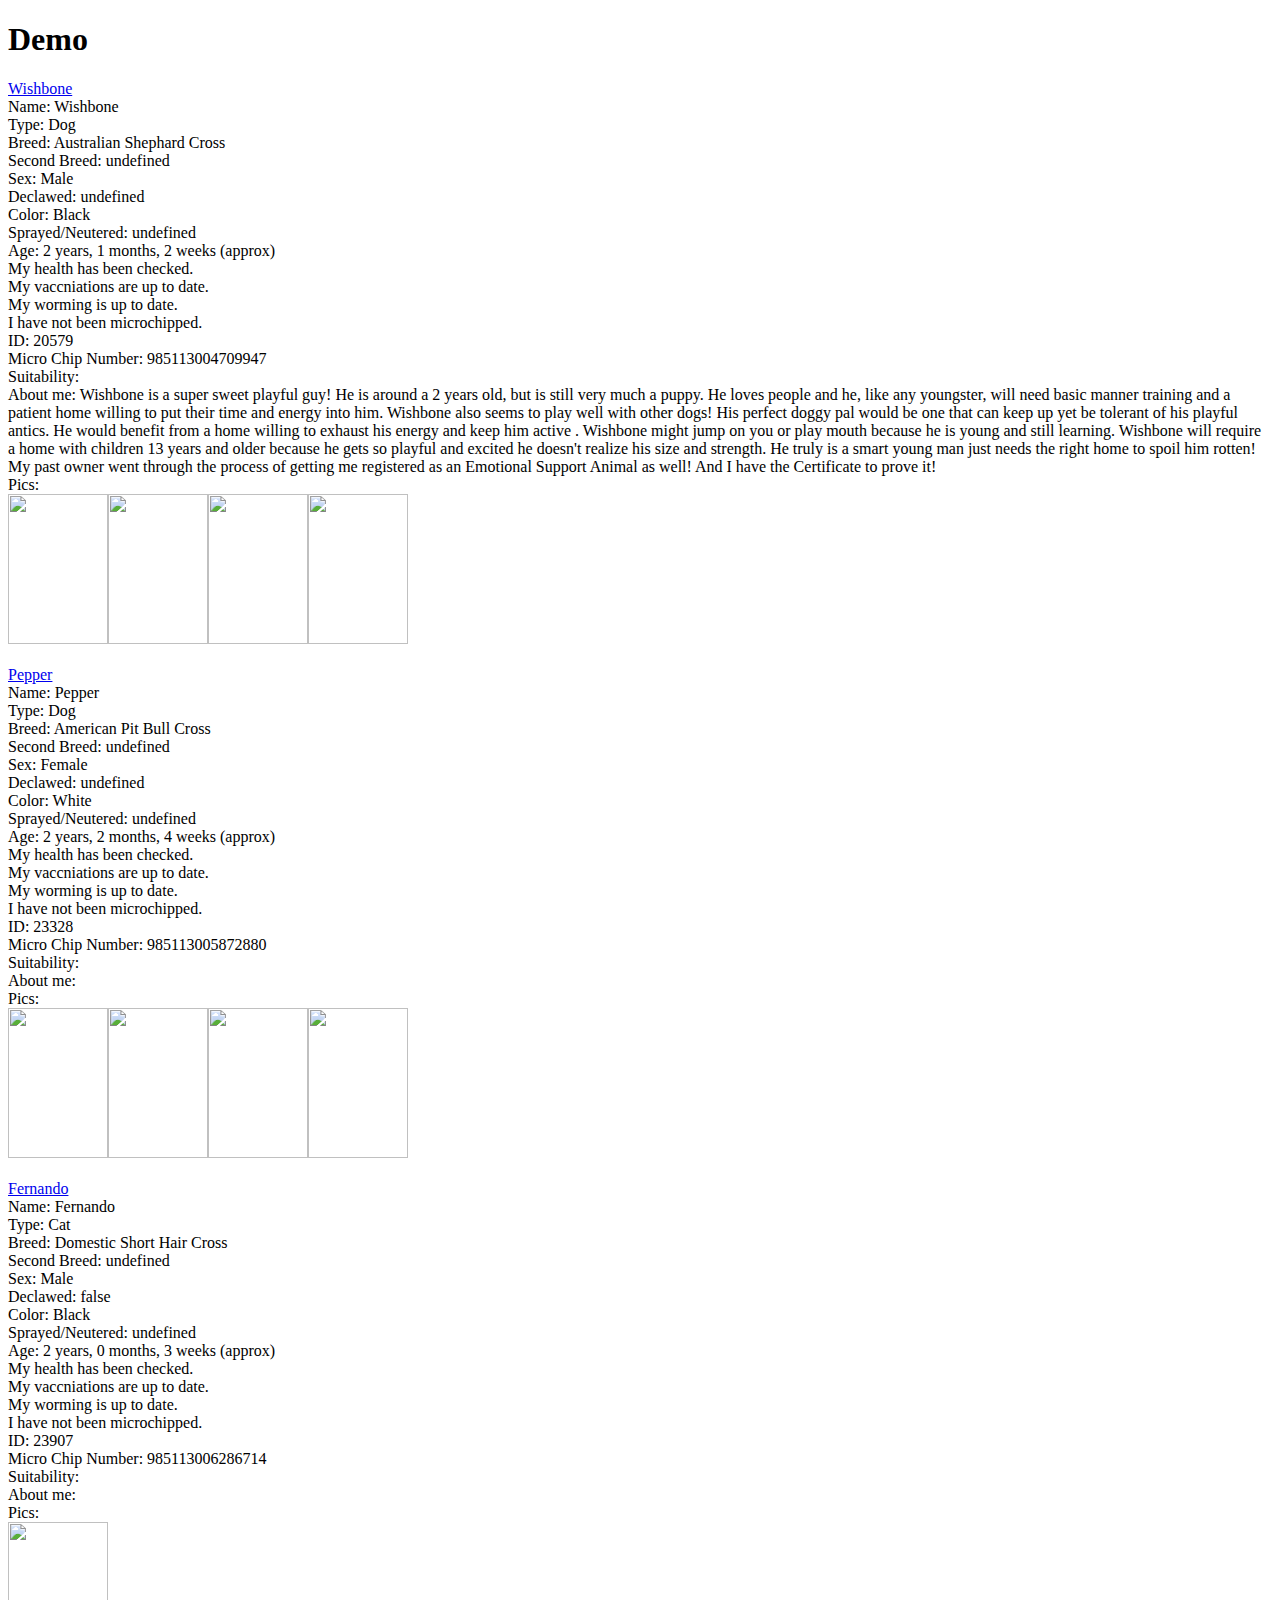
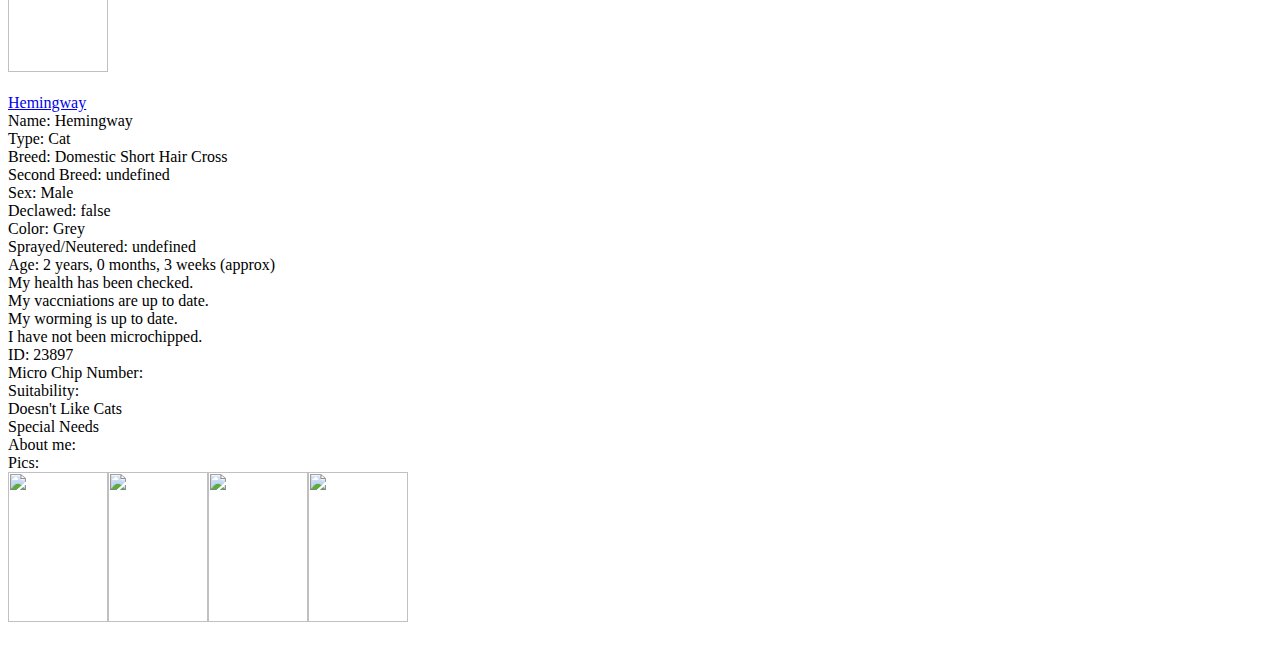
==== index.html @ ed01e18b "ok" ====
<!DOCTYPE html>
<html>
    <head>
        <link rel="stylesheet" href="temp.css">
    </head>
    <body>
        <h1>Demo</h1>
        <div id="demo"></div>
        <script src = "dogArray.js"></script>
        <script src = "javaScript.js"></script> 
        <script src = "jsIndex.js"></script>

    </body>


</html>
---- temp.css ----
img{
    height:150px;
    width:100px;
}
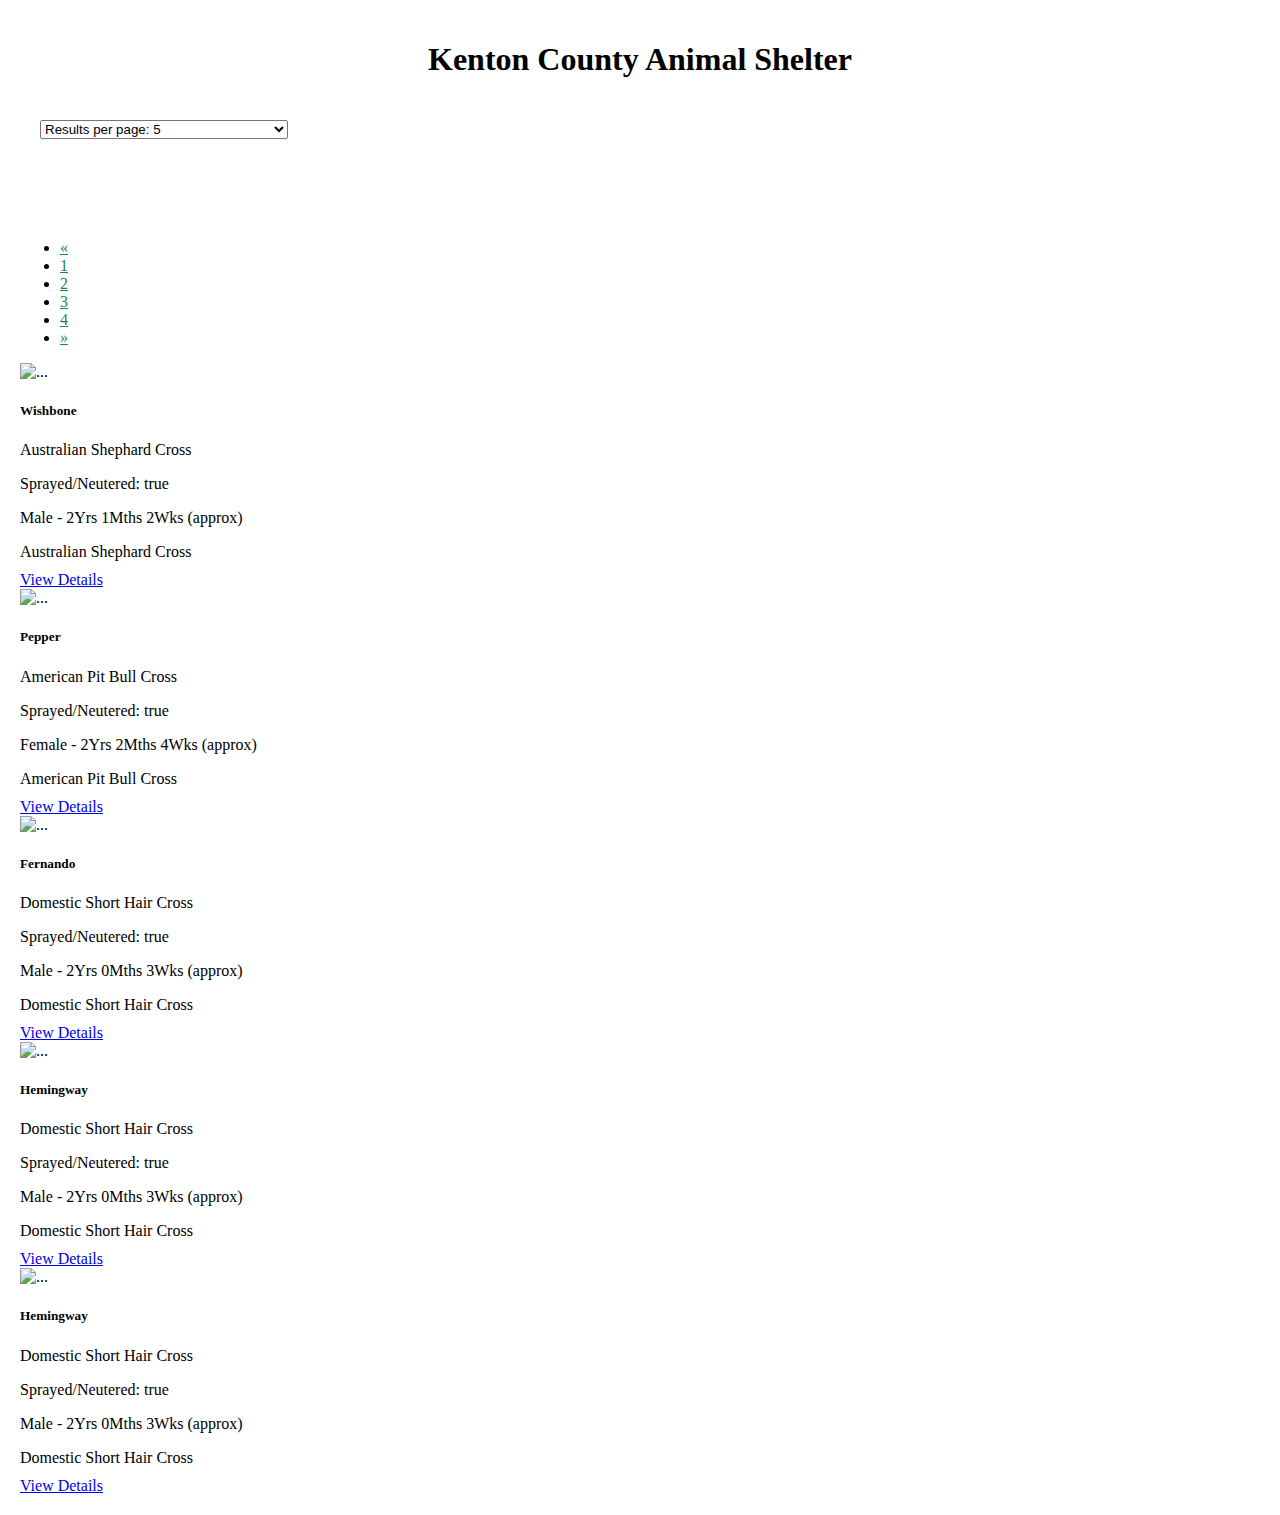
==== commit 05577b35: "change js and css for index" ====
--- a/index.html
+++ b/index.html
@@ -1,16 +1,42 @@
 <!DOCTYPE html>
 <html>
-    <head>
-        <link rel="stylesheet" href="temp.css">
-    </head>
-    <body>
-        <h1>Demo</h1>
-        <div id="demo"></div>
-        <script src = "dogArray.js"></script>
-        <script src = "javaScript.js"></script> 
-        <script src = "jsIndex.js"></script>
-
-    </body>
-
-
-</html>+  <head>
+    <link
+      href="https://cdn.jsdelivr.net/npm/bootstrap@5.1.3/dist/css/bootstrap.min.css"
+      rel="stylesheet"
+      integrity="sha384-1BmE4kWBq78iYhFldvKuhfTAU6auU8tT94WrHftjDbrCEXSU1oBoqyl2QvZ6jIW3"
+      crossorigin="anonymous"
+    />
+    <link rel="stylesheet" href="style.css" />
+  </head>
+  <body>
+    <h1>Kenton County Animal Shelter</h1>
+    <select
+      onchange="changeDpp()"
+      id="dpp"
+      class="form-select"
+      aria-label="Default select example"
+    >
+      <option value="5">Results per page: 5</option>
+      <option value="10">Results per page: 10</option>
+      <option value="15">Results per page: 15</option>
+      <option value="20">Results per page: 20</option>
+    </select>
+    <div class="nav">
+      <nav aria-label="Page navigation example">
+        <ul class="pagination" id="page-list"></ul>
+      </nav>
+    </div>
+    <div
+      id="dog-list"
+      class="row row-cols-1 row-cols-md-2 row-cols-lg-3 g-4"
+    ></div>
+    <script src="dogs.js"></script>
+    <script src="index.js"></script>
+    <script
+      src="https://cdn.jsdelivr.net/npm/bootstrap@5.1.3/dist/js/bootstrap.bundle.min.js"
+      integrity="sha384-ka7Sk0Gln4gmtz2MlQnikT1wXgYsOg+OMhuP+IlRH9sENBO0LRn5q+8nbTov4+1p"
+      crossorigin="anonymous"
+    ></script>
+  </body>
+</html>
--- a/style.css
+++ b/style.css
@@ -0,0 +1,29 @@
+body {
+  margin: 20px;
+}
+h1 {
+  text-align: center;
+  padding: 20px;
+}
+img {
+  height: 150px;
+  width: 100px;
+}
+.form-select {
+  width: 20%;
+  margin-left: 20px;
+  margin-bottom: 50px;
+}
+.nav {
+  margin-top: 50px;
+  justify-content: center;
+}
+.page-link {
+  color: #198754;
+}
+img {
+  height: 370px;
+}
+p {
+  margin-bottom: 10px;
+}
